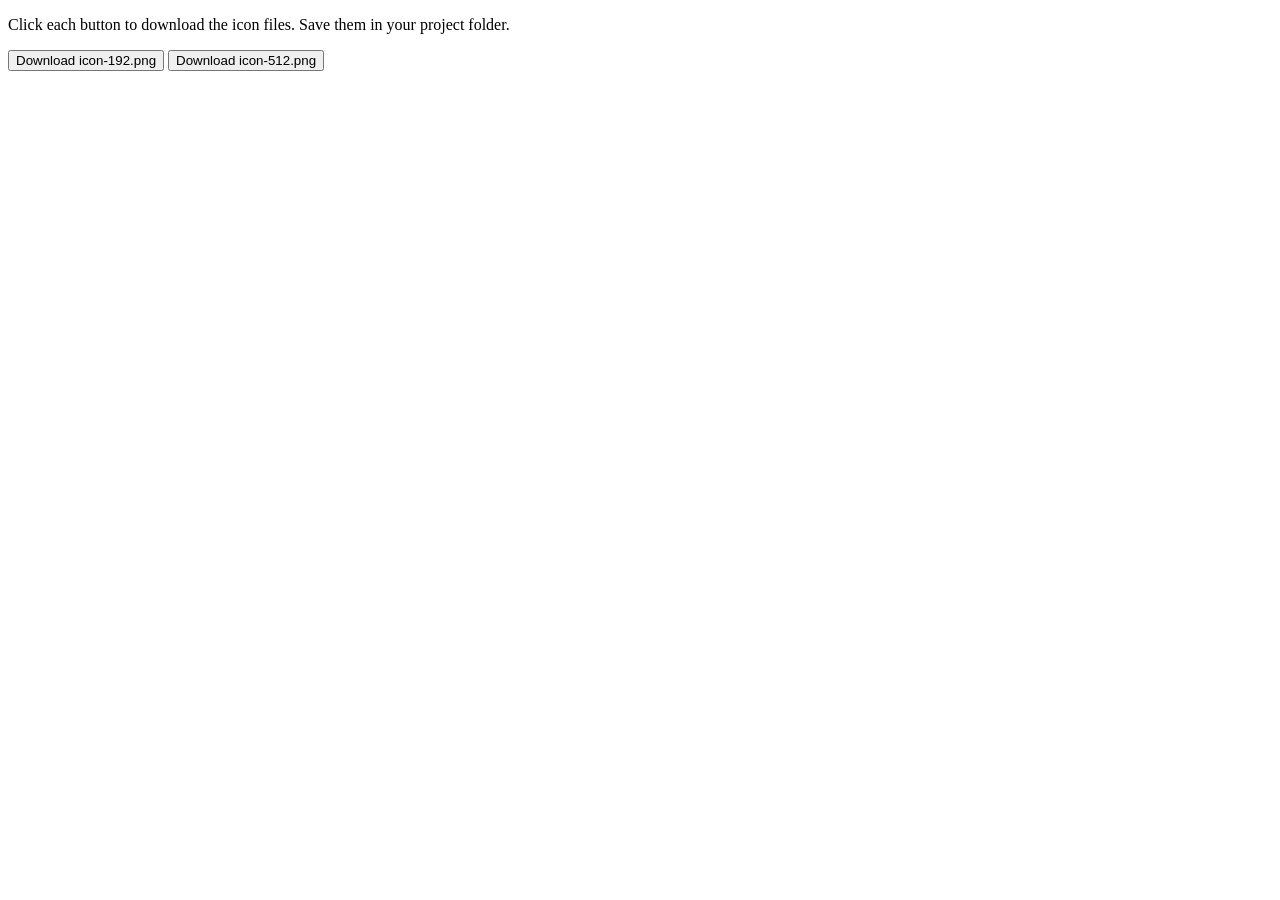
==== make-icons.html @ 082cd305 "Add files via upload" ====
<!DOCTYPE html>
<html>
<head><title>Generate Icons</title></head>
<body>
<p>Click each button to download the icon files. Save them in your project folder.</p>
<button onclick="gen(192)">Download icon-192.png</button>
<button onclick="gen(512)">Download icon-512.png</button>
<canvas id="c" style="display:none"></canvas>
<script>
function gen(size) {
  var c = document.getElementById('c');
  c.width = size; c.height = size;
  var ctx = c.getContext('2d');
  // Orange rounded background
  var r = size * 0.2;
  ctx.beginPath();
  ctx.moveTo(r,0); ctx.lineTo(size-r,0);
  ctx.arcTo(size,0,size,r,r);
  ctx.lineTo(size,size-r);
  ctx.arcTo(size,size,size-r,size,r);
  ctx.lineTo(r,size);
  ctx.arcTo(0,size,0,size-r,r);
  ctx.lineTo(0,r);
  ctx.arcTo(0,0,r,0,r);
  ctx.closePath();
  ctx.fillStyle = '#FF6A00';
  ctx.fill();
  // White SG text
  ctx.fillStyle = '#ffffff';
  ctx.font = 'bold ' + Math.round(size*0.36) + 'px Arial';
  ctx.textAlign = 'center';
  ctx.textBaseline = 'middle';
  ctx.fillText('SG', size/2, size/2);
  // Download
  var a = document.createElement('a');
  a.download = 'icon-' + size + '.png';
  a.href = c.toDataURL('image/png');
  a.click();
}
</script>
</body>
</html>
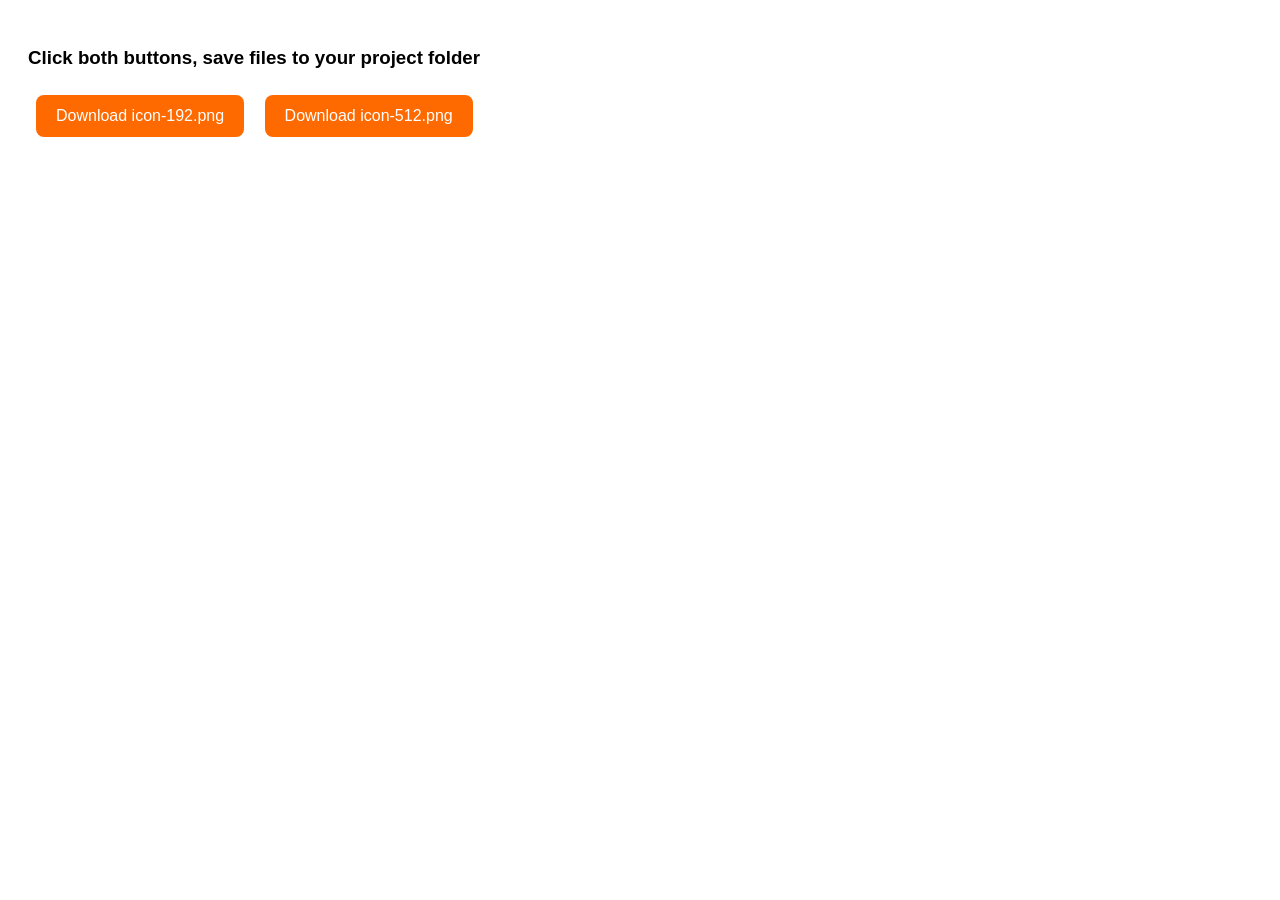
==== commit 490abacf: "Add files via upload" ====
--- a/make-icons.html
+++ b/make-icons.html
@@ -1,20 +1,19 @@
 <!DOCTYPE html>
 <html>
-<head><title>Generate Icons</title></head>
-<body>
-<p>Click each button to download the icon files. Save them in your project folder.</p>
-<button onclick="gen(192)">Download icon-192.png</button>
-<button onclick="gen(512)">Download icon-512.png</button>
+<head><title>Make Icons</title></head>
+<body style="font-family:sans-serif;padding:20px">
+<h3>Click both buttons, save files to your project folder</h3>
+<button onclick="gen(192)" style="padding:12px 20px;margin:8px;background:#FF6A00;color:#fff;border:none;border-radius:8px;cursor:pointer;font-size:1rem">Download icon-192.png</button>
+<button onclick="gen(512)" style="padding:12px 20px;margin:8px;background:#FF6A00;color:#fff;border:none;border-radius:8px;cursor:pointer;font-size:1rem">Download icon-512.png</button>
 <canvas id="c" style="display:none"></canvas>
 <script>
-function gen(size) {
-  var c = document.getElementById('c');
-  c.width = size; c.height = size;
-  var ctx = c.getContext('2d');
-  // Orange rounded background
-  var r = size * 0.2;
+function gen(size){
+  var c=document.getElementById('c');
+  c.width=size;c.height=size;
+  var ctx=c.getContext('2d');
+  var r=size*0.22;
   ctx.beginPath();
-  ctx.moveTo(r,0); ctx.lineTo(size-r,0);
+  ctx.moveTo(r,0);ctx.lineTo(size-r,0);
   ctx.arcTo(size,0,size,r,r);
   ctx.lineTo(size,size-r);
   ctx.arcTo(size,size,size-r,size,r);
@@ -23,18 +22,16 @@
   ctx.lineTo(0,r);
   ctx.arcTo(0,0,r,0,r);
   ctx.closePath();
-  ctx.fillStyle = '#FF6A00';
+  ctx.fillStyle='#FF6A00';
   ctx.fill();
-  // White SG text
-  ctx.fillStyle = '#ffffff';
-  ctx.font = 'bold ' + Math.round(size*0.36) + 'px Arial';
-  ctx.textAlign = 'center';
-  ctx.textBaseline = 'middle';
-  ctx.fillText('SG', size/2, size/2);
-  // Download
-  var a = document.createElement('a');
-  a.download = 'icon-' + size + '.png';
-  a.href = c.toDataURL('image/png');
+  ctx.fillStyle='#ffffff';
+  ctx.font='bold '+Math.round(size*0.38)+'px Arial';
+  ctx.textAlign='center';
+  ctx.textBaseline='middle';
+  ctx.fillText('SG',size/2,size/2);
+  var a=document.createElement('a');
+  a.download='icon-'+size+'.png';
+  a.href=c.toDataURL('image/png');
   a.click();
 }
 </script>
